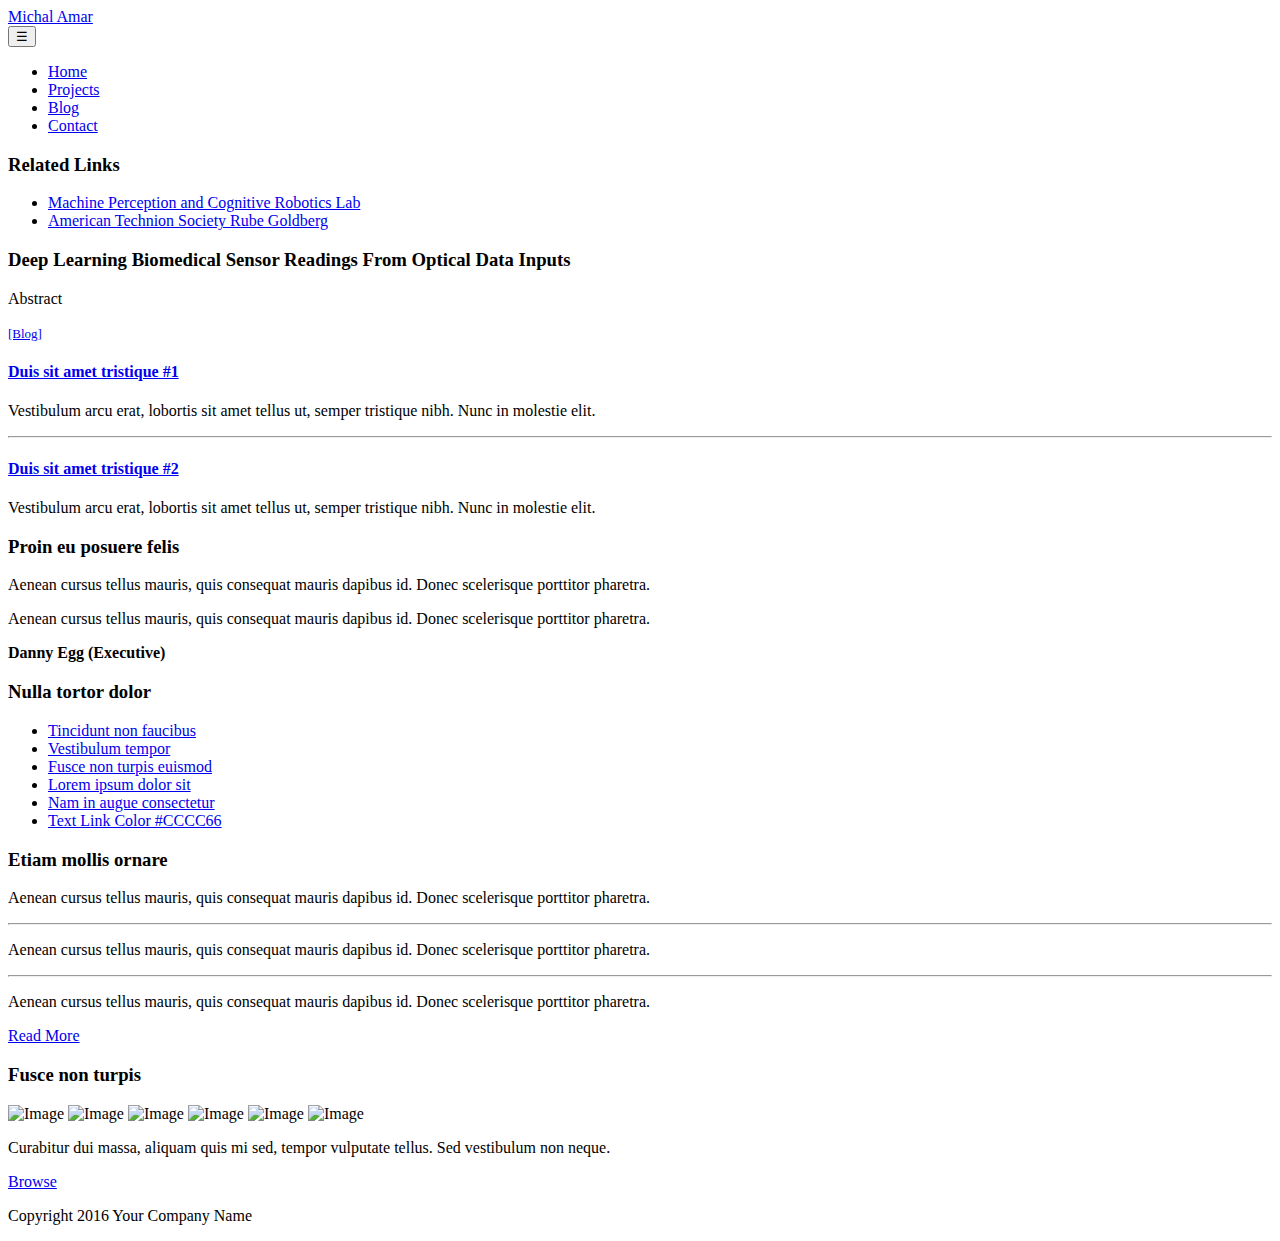
==== about.html @ 304e6bb1 "Update about.html" ====
<!DOCTYPE html>
<html>
<head>
    <meta charset="utf-8">
    <meta http-equiv="X-UA-Compatible" content="IE=edge">
    <meta name="viewport" content="width=device-width, initial-scale=1">

    <title>Michal Amar - Projects Page</title>
<!--

-->
    <!-- load stylesheets -->
    <link rel="stylesheet" href="https://fonts.googleapis.com/css?family=Open+Sans:300,400">  <!-- Google web font "Open Sans" -->
    <link rel="stylesheet" href="css/bootstrap.min.css">                                      <!-- Bootstrap style -->
    <link rel="stylesheet" href="css/templatemo-style.css">                                   <!-- Templatemo style -->

    <!-- HTML5 shim and Respond.js for IE8 support of HTML5 elements and media queries -->
    <!-- WARNING: Respond.js doesn't work if you view the page via file:// -->
        <!--[if lt IE 9]>
          <script src="https://oss.maxcdn.com/html5shiv/3.7.2/html5shiv.min.js"></script>
          <script src="https://oss.maxcdn.com/respond/1.4.2/respond.min.js"></script>
          <![endif]-->
</head>

    <body>
       
        <div class="tm-header">
            <div class="container-fluid">
                <div class="tm-header-inner">
                    <a href="#" class="navbar-brand tm-site-name">Michal Amar</a>
                    
                    <!-- navbar -->
                    <nav class="navbar tm-main-nav">

                        <button class="navbar-toggler hidden-md-up" type="button" data-toggle="collapse" data-target="#tmNavbar">
                            &#9776;
                        </button>
                        
                        <div class="collapse navbar-toggleable-sm" id="tmNavbar">
                            <ul class="nav navbar-nav">
                                <li class="nav-item">
                                    <a href="index.html" class="nav-link">Home</a>
                                </li>
                                <li class="nav-item active">
                                    <a href="about.html" class="nav-link">Projects</a>
                                </li>
                                <li class="nav-item">
                                    <a href="blog.html" class="nav-link">Blog</a>
                                </li>
                                <li class="nav-item">
                                    <a href="contact.html" class="nav-link">Contact</a>
                                </li>
                            </ul>                        
                        </div>
                        
                    </nav>  

                </div>                                  
            </div>            
        </div>

        <div class="tm-about-img-container">
            
        </div>

        <section class="tm-section">
            <div class="container-fluid">
                <div class="row tm-2-rows-sm-swap">
                    <div class="col-xs-12 col-sm-12 col-md-4 col-lg-3 col-xl-3 tm-2-rows-sm-down-2">
                        
                        <h3 class="tm-gold-text">Related Links</h3>
                        
                        <nav>
                            <ul class="nav">
                                <li><a href="mpcrlab.com" class="tm-text-link">Machine Perception and Cognitive Robotics Lab</a></li>
                                <li><a href="http://www.ats.org/news/earth-day-themed-rube-goldberg-machine-wins-technion-contest/" class="tm-text-link">American Technion Society Rube Goldberg</a></li>
    <!--                        <li><a href="#" class="tm-text-link">Vestibulum tempor ac lectus</a></li> 
                                <li><a href="#" class="tm-text-link">Fusce non turpis euismod</a></li>
                                <li><a href="#" class="tm-text-link">Nam in augue consectetur</a></li>
                                <li><a href="#" class="tm-text-link">Text Link Color #006699</a></li>
-->
                            </ul>
                        </nav>   

                    </div>

                    <div class="col-xs-12 col-sm-12 col-md-8 col-lg-9 col-xl-9 tm-2-rows-sm-down-1">
                        <h3 class="tm-gold-text">Deep Learning Biomedical Sensor Readings From Optical Data Inputs</h3>
                        <p>Abstract</p>
                        <a href="deeplearning.html" class="tm-btn tm-btn-gray text-uppercase"><font size="2">[Blog]</font></a>
                       <!-- <p>Quisque vel sem eu turpis ullamcorper euismod. Praesent quis nisi ac augue luctus viverra. Sed et dui nisi. Fusce vitae dapibus justo. Pellentesque accumsan est ac posuere imperdiet. Curabitur eros mi, lacinia at euismod quis, dapibus vel ligula. Ut sodales erat vitae nunc tempor mollis. Donec tempor lobortis tortor, in feugiat massa facilisis sed. Ut dignissim viverra pretium. In eu justo maximus turpis feugiat finibus scelerisque nec eros.</p>
                        <p>
                        Classic Template provides a great flexibility to arrange the content in any way you like. Please tell your friends about templatemo. Nam sem neque, finibus id sem pharetra, cursus porttitor ligula. Praesent aliquam fermentum dui, vitae venenatis libero vulputate ac. Fusce bibendum scelerisque magna eget iaculis.</p>
                    </div> -->
                </div>
                <!--
                <div class="row tm-margin-t-mid">
                    <div class="col-xs-12">
                        <h3 class="tm-gold-text">Pellentesque fermentum mauris</h3>
                        <p>Vivamus accumsan blandit ligula. Sed lobortis efficitur sapien</p>
                        <p>Nulla ultrices nibh ac accumsan lobortis. Nulla facilisi. Praesent velit ante, congue ac dignissim in, vehicula sit amet urna. Fusce in dapibus quam, eget finibus velit. Nullam erat odio, vulputate id est ut, consequat rutrum justo. Vivamus vel leo vel nunc tincidunt mattis. Sed neque diam, semper suscipit dictum a, sodales ac metus. Class aptent taciti sociosqu ad litora torquent per conubia nostra, per inceptos himenaeos. Morbi vel pharetra massa, non iaculis tortor. Nulla porttitor tincidunt felis et feugiat. Vivamus fermentum ligula justo, sit amet blandit nisl volutpat id.</p>
                    </div>
                </div>

                <div class="row tm-margin-t-mid">
                    <div class="col-xs-12 col-sm-12 col-md-6 col-lg-6 col-xl-6 tm-sm-m-b">
                        <h3 class="tm-gold-text">Pellentesque fermentum mauris</h3>
                        <p>Vivamus vel leo vel nunc tincidunt mattis. Sed neque diam, semper suscipit dictum a, sodales ac metus. Class aptent taciti sociosqu ad litora torquent per conubia nostra, per inceptos himenaeos. Morbi vel pharetra massa, non iaculis tortor. Nulla porttitor tincidunt felis et feugiat.</p>
                        <p>Vivamus fermentum ligula justo, sit amet blandit nisl volutpat id. Fusce sagittis ultricies felis, non luctus mauris lacinia quis. Ut fringilla lacus ac tempor ullamcorper. Mauris iaculis placerat ex et mattis.</p>
                    </div>

                    <div class="col-xs-12 col-sm-12 col-md-6 col-lg-6 col-xl-6">
                        <h3 class="tm-gold-text">Pellentesque fermentum mauris</h3>
                        <p>
                            Fusce in dapibus quam, eget finibus velit. Nullam erat odio, vulputate id est ut, consequat rutrum justo. Vivamus vel leo vel nunc tincidunt mattis. Sed neque diam, semper suscipit dictum a, sodales ac metus. Quisque vel sem eu turpis ullamcorper euismod. Praesent quis nisi ac augue luctus viverra. Sed et dui nisi.
                        </p>
                        <p>
                            Fusce vitae dapibus justo. Pellentesque accumsan est ac posuere imperdiet. Curabitur eros mi, lacinia at euismod quis, dapibus vel ligula. Ut sodales erat vitae nunc tempor mollis.
                        </p>
                    </div>

                </div>

                <div class="row tm-margin-t-mid">
                    <div class="col-xs-12 col-sm-6 col-md-3 col-lg-3 col-xl-3">

                        <div class="tm-content-box">
                            <img src="img/tm-img-310x180-1.jpg" alt="Image" class="tm-margin-b-30 img-fluid">
                            <h4 class="tm-margin-b-20 tm-gold-text">Lorem ipsum dolor #1</h4>
                            <p class="tm-margin-b-20">Aenean cursus tellus mauris, quis
                            consequat mauris dapibus id. Donec
                            scelerisque porttitor pharetra</p>
                            <a href="#" class="tm-btn text-uppercase">Detail</a>    
                        </div>  

                    </div>

                    <div class="col-xs-12 col-sm-6 col-md-3 col-lg-3 col-xl-3">

                        <div class="tm-content-box">
                            <img src="img/tm-img-310x180-2.jpg" alt="Image" class="tm-margin-b-30 img-fluid">
                            <h4 class="tm-margin-b-20 tm-gold-text">Lorem ipsum dolor #2</h4>
                            <p class="tm-margin-b-20">Aenean cursus tellus mauris, quis
                            consequat mauris dapibus id. Donec
                            scelerisque porttitor pharetra</p>
                            <a href="#" class="tm-btn text-uppercase">Read More</a>    
                        </div>  

                    </div>

                    <div class="col-xs-12 col-sm-6 col-md-3 col-lg-3 col-xl-3">

                        <div class="tm-content-box">
                            <img src="img/tm-img-310x180-3.jpg" alt="Image" class="tm-margin-b-30 img-fluid">
                            <h4 class="tm-margin-b-20 tm-gold-text">Lorem ipsum dolor #3</h4>
                            <p class="tm-margin-b-20">Aenean cursus tellus mauris, quis
                            consequat mauris dapibus id. Donec
                            scelerisque porttitor pharetra</p>
                            <a href="#" class="tm-btn text-uppercase">Detail</a>    
                        </div>  

                    </div>
-->
                    <div class="col-xs-12 col-sm-6 col-md-3 col-lg-3 col-xl-3">

                        <div class="tm-content-box tm-margin-b-30">
                            <a href="#" class="tm-text-link"><h4 class="tm-margin-b-20 tm-thin-font">Duis sit amet tristique #1</h4></a>
                            <p class="tm-margin-b-30">Vestibulum arcu erat, lobortis sit amet tellus ut, semper tristique nibh. Nunc in molestie elit.</p><hr>
                        </div>
                        <div class="tm-content-box">
                            <a href="#" class="tm-text-link"><h4 class="tm-margin-b-20 tm-thin-font">Duis sit amet tristique #2</h4></a>
                            <p>Vestibulum arcu erat, lobortis sit amet tellus ut, semper tristique nibh. Nunc in molestie elit.</p>
                        </div>  

                    </div>
                </div> <!-- row -->

            </div>
        </section>
        
        <footer class="tm-footer">
            <div class="container-fluid">
                <div class="row">
                    
                    <div class="col-xs-12 col-sm-6 col-md-6 col-lg-3 col-xl-3">
                        
                        <div class="tm-footer-content-box">
                            <h3 class="tm-gold-text tm-title tm-footer-content-box-title">Proin eu posuere felis</h3>
                            <div class="tm-gray-bg">
                                <p>Aenean cursus tellus mauris, quis consequat mauris dapibus id. Donec scelerisque porttitor pharetra.</p>
                                <p>Aenean cursus tellus mauris, quis consequat mauris dapibus id. Donec scelerisque porttitor pharetra.</p>
                                <p><strong>Danny Egg (Executive)</strong></p>    
                            </div>    
                        </div>
                                                
                    </div>

                    <div class="col-xs-12 col-sm-6 col-md-6 col-lg-3 col-xl-3">
                        <div class="tm-footer-content-box tm-footer-links-container">
                        
                            <h3 class="tm-gold-text tm-title tm-footer-content-box-title">Nulla tortor dolor</h3>
                            <nav>
                                <ul class="nav">
                                    <li><a href="#" class="tm-footer-link">Tincidunt non faucibus</a></li>
                                    <li><a href="#" class="tm-footer-link">Vestibulum tempor</a></li>
                                    <li><a href="#" class="tm-footer-link">Fusce non turpis euismod</a></li>
                                    <li><a href="#" class="tm-footer-link">Lorem ipsum dolor sit</a></li>
                                    <li><a href="#" class="tm-footer-link">Nam in augue consectetur</a></li>
                                    <li><a href="#" class="tm-footer-link">Text Link Color #CCCC66</a></li>
                                </ul>
                            </nav>

                        </div>
                        
                    </div>

                    <!-- Add the extra clearfix for only the required viewport 
                        http://stackoverflow.com/questions/24590222/bootstrap-3-grid-with-different-height-in-each-item-is-it-solvable-using-only
                    -->
                    <div class="clearfix hidden-lg-up"></div>

                    <div class="col-xs-12 col-sm-6 col-md-6 col-lg-3 col-xl-3">

                        <div class="tm-footer-content-box">
                        
                            <h3 class="tm-gold-text tm-title tm-footer-content-box-title">Etiam mollis ornare</h3>
                            <p class="tm-margin-b-30">Aenean cursus tellus mauris, quis consequat mauris dapibus id. Donec scelerisque porttitor pharetra.</p><hr class="tm-margin-b-30">
                            <p class="tm-margin-b-30">Aenean cursus tellus mauris, quis consequat mauris dapibus id. Donec scelerisque porttitor pharetra.</p><hr class="tm-margin-b-30">
                            <p class="tm-margin-b-30">Aenean cursus tellus mauris, quis consequat mauris dapibus id. Donec scelerisque porttitor pharetra.</p>
                            <a href="#" class="tm-btn tm-btn-gray text-uppercase">Read More</a>

                        </div>
                        
                    </div>

                    <div class="col-xs-12 col-sm-6 col-md-6 col-lg-3 col-xl-3">

                        <div class="tm-footer-content-box">
                        
                            <h3 class="tm-gold-text tm-title tm-footer-content-box-title">Fusce non turpis</h3>
                            <div class="tm-margin-b-30">
                                <img src="img/tm-img-100x100-1.jpg" alt="Image" class="tm-footer-thumbnail">
                                <img src="img/tm-img-100x100-2.jpg" alt="Image" class="tm-footer-thumbnail">
                                <img src="img/tm-img-100x100-3.jpg" alt="Image" class="tm-footer-thumbnail">
                                <img src="img/tm-img-100x100-4.jpg" alt="Image" class="tm-footer-thumbnail">
                                <img src="img/tm-img-100x100-5.jpg" alt="Image" class="tm-footer-thumbnail">
                                <img src="img/tm-img-100x100-6.jpg" alt="Image" class="tm-footer-thumbnail">
                            </div>
                            <p class="tm-margin-b-20">Curabitur dui massa, aliquam quis mi sed, tempor vulputate tellus. Sed vestibulum non neque.</p>
                            <a href="#" class="tm-btn tm-btn-gray text-uppercase">Browse</a>

                        </div>
                        
                    </div>


                </div>

                <div class="row">
                    <div class="col-xs-12 tm-copyright-col">
                        <p class="tm-copyright-text">Copyright 2016 Your Company Name</p>
                    </div>
                </div>
            </div>
        </footer>

        <!-- load JS files -->
        <script src="js/jquery-1.11.3.min.js"></script>             <!-- jQuery (https://jquery.com/download/) -->
        <script src="https://www.atlasestateagents.co.uk/javascript/tether.min.js"></script> <!-- Tether for Bootstrap, http://stackoverflow.com/questions/34567939/how-to-fix-the-error-error-bootstrap-tooltips-require-tether-http-github-h --> 
        <script src="js/bootstrap.min.js"></script>                 <!-- Bootstrap (http://v4-alpha.getbootstrap.com/) -->
       
</body>
</html>
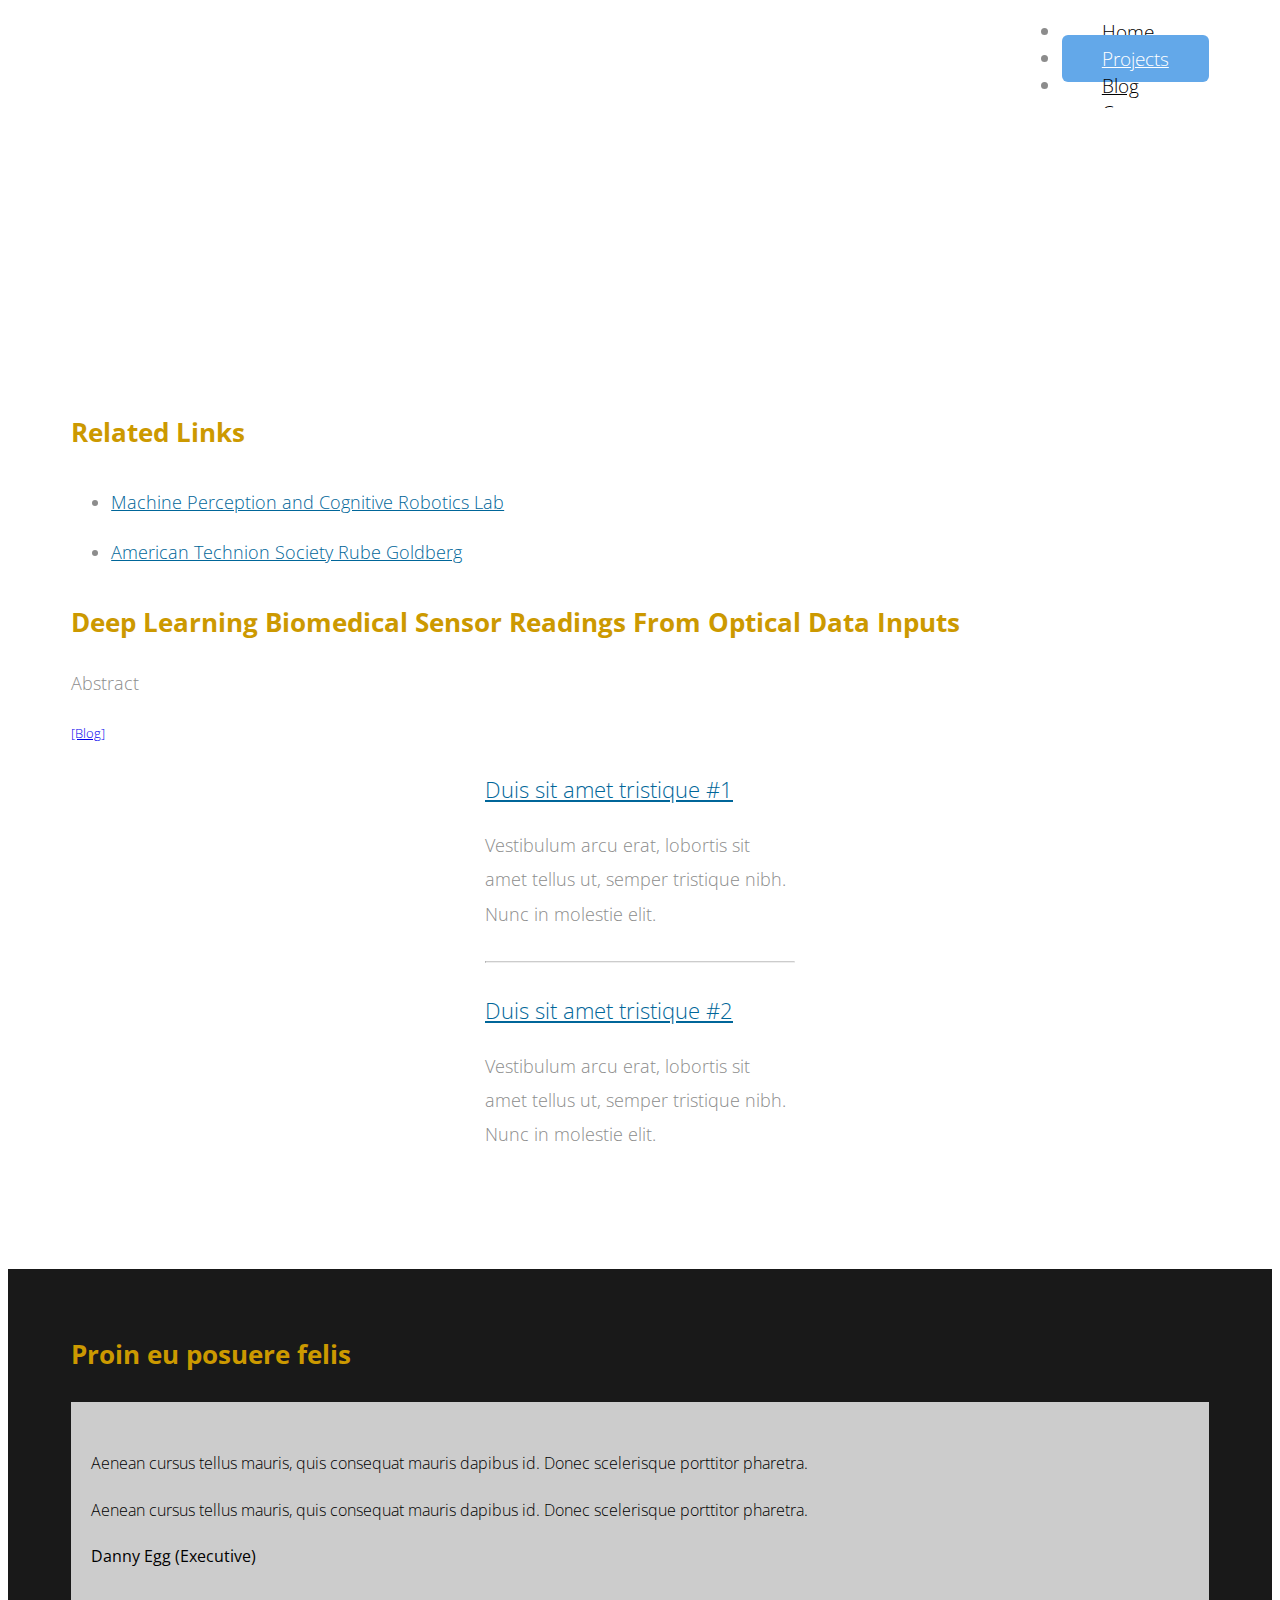
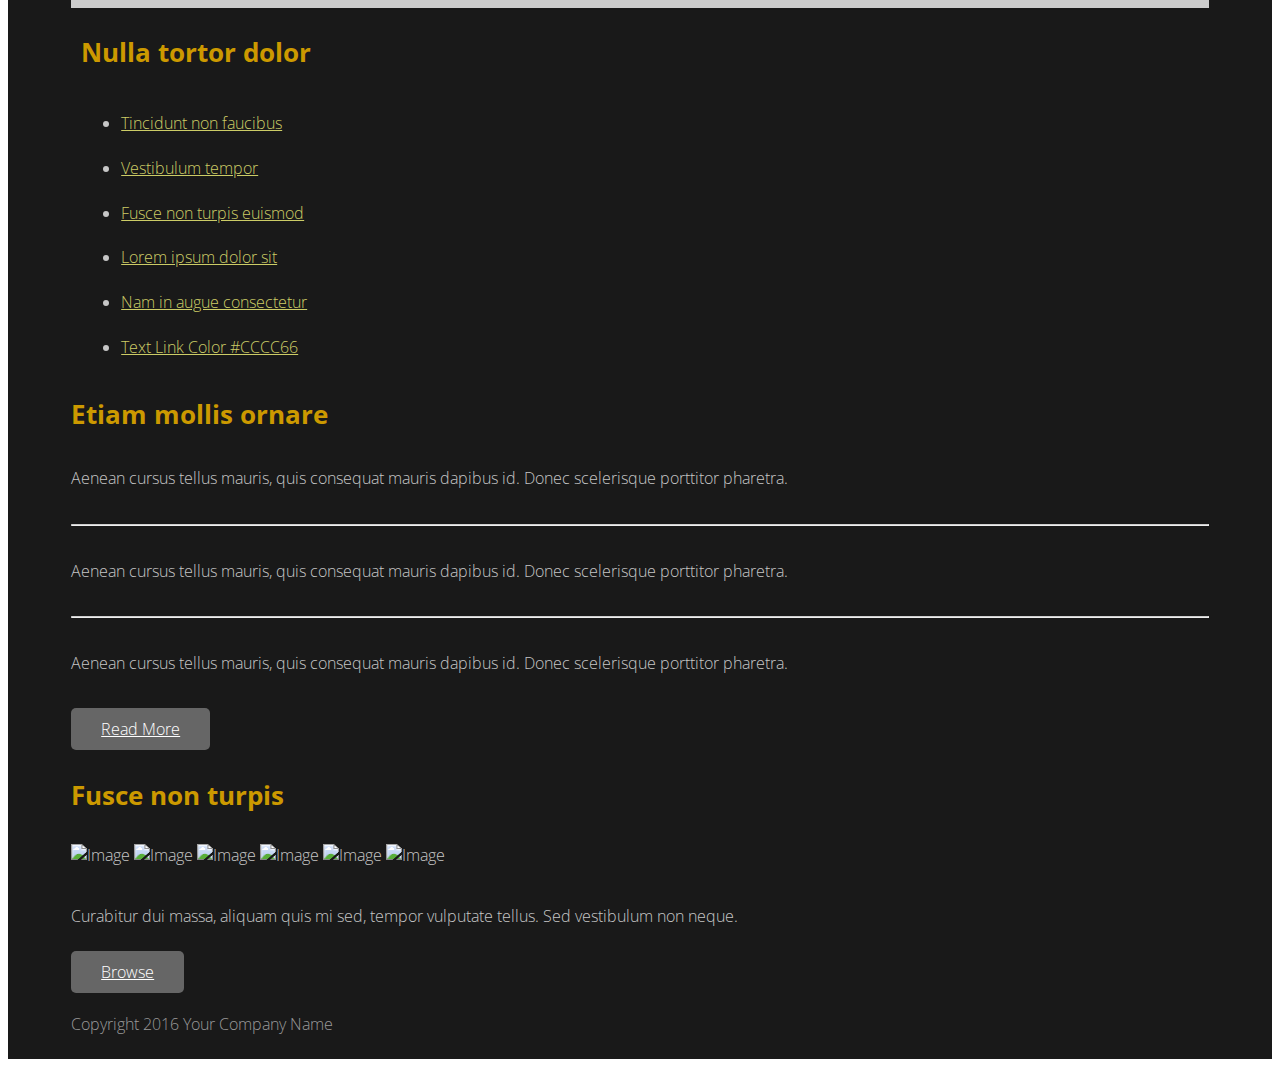
==== commit 6b3cd9f9: "Update about.html" ====
--- a/about.html
+++ b/about.html
@@ -5,21 +5,12 @@
     <meta http-equiv="X-UA-Compatible" content="IE=edge">
     <meta name="viewport" content="width=device-width, initial-scale=1">
 
-    <title>Michal Amar - Projects Page</title>
-<!--
-
--->
-    <!-- load stylesheets -->
-    <link rel="stylesheet" href="https://fonts.googleapis.com/css?family=Open+Sans:300,400">  <!-- Google web font "Open Sans" -->
-    <link rel="stylesheet" href="css/bootstrap.min.css">                                      <!-- Bootstrap style -->
-    <link rel="stylesheet" href="css/templatemo-style.css">                                   <!-- Templatemo style -->
-
-    <!-- HTML5 shim and Respond.js for IE8 support of HTML5 elements and media queries -->
-    <!-- WARNING: Respond.js doesn't work if you view the page via file:// -->
-        <!--[if lt IE 9]>
-          <script src="https://oss.maxcdn.com/html5shiv/3.7.2/html5shiv.min.js"></script>
-          <script src="https://oss.maxcdn.com/respond/1.4.2/respond.min.js"></script>
-          <![endif]-->
+    <title>Projects Page</title>
+
+    <link rel="stylesheet" href="https://fonts.googleapis.com/css?family=Open+Sans:300,400">  
+    <link rel="stylesheet" href="css/bootstrap.min.css">                                     
+    <link rel="stylesheet" href="css/templatemo-style.css">                                 
+
 </head>
 
     <body>
@@ -27,7 +18,7 @@
         <div class="tm-header">
             <div class="container-fluid">
                 <div class="tm-header-inner">
-                    <a href="#" class="navbar-brand tm-site-name">Michal Amar</a>
+                    <a href="#" class="navbar-brand tm-site-name"></a>
                     
                     <!-- navbar -->
                     <nav class="navbar tm-main-nav">
@@ -87,7 +78,7 @@
                     <div class="col-xs-12 col-sm-12 col-md-8 col-lg-9 col-xl-9 tm-2-rows-sm-down-1">
                         <h3 class="tm-gold-text">Deep Learning Biomedical Sensor Readings From Optical Data Inputs</h3>
                         <p>Abstract</p>
-                        <a href="deeplearning.html" class="tm-btn tm-btn-gray text-uppercase"><font size="2">[Blog]</font></a>
+                        <a href="deeplearning.html" class="tm-footer-content-box-title text-uppercase"><font size="2">[Blog]</font></a>
                        <!-- <p>Quisque vel sem eu turpis ullamcorper euismod. Praesent quis nisi ac augue luctus viverra. Sed et dui nisi. Fusce vitae dapibus justo. Pellentesque accumsan est ac posuere imperdiet. Curabitur eros mi, lacinia at euismod quis, dapibus vel ligula. Ut sodales erat vitae nunc tempor mollis. Donec tempor lobortis tortor, in feugiat massa facilisis sed. Ut dignissim viverra pretium. In eu justo maximus turpis feugiat finibus scelerisque nec eros.</p>
                         <p>
                         Classic Template provides a great flexibility to arrange the content in any way you like. Please tell your friends about templatemo. Nam sem neque, finibus id sem pharetra, cursus porttitor ligula. Praesent aliquam fermentum dui, vitae venenatis libero vulputate ac. Fusce bibendum scelerisque magna eget iaculis.</p>
@@ -214,9 +205,7 @@
                         
                     </div>
 
-                    <!-- Add the extra clearfix for only the required viewport 
-                        http://stackoverflow.com/questions/24590222/bootstrap-3-grid-with-different-height-in-each-item-is-it-solvable-using-only
-                    -->
+          
                     <div class="clearfix hidden-lg-up"></div>
 
                     <div class="col-xs-12 col-sm-6 col-md-6 col-lg-3 col-xl-3">
@@ -265,9 +254,8 @@
         </footer>
 
         <!-- load JS files -->
-        <script src="js/jquery-1.11.3.min.js"></script>             <!-- jQuery (https://jquery.com/download/) -->
-        <script src="https://www.atlasestateagents.co.uk/javascript/tether.min.js"></script> <!-- Tether for Bootstrap, http://stackoverflow.com/questions/34567939/how-to-fix-the-error-error-bootstrap-tooltips-require-tether-http-github-h --> 
-        <script src="js/bootstrap.min.js"></script>                 <!-- Bootstrap (http://v4-alpha.getbootstrap.com/) -->
-       
+        <script src="js/jquery-1.11.3.min.js"></script>             
+        <script src="https://www.atlasestateagents.co.uk/javascript/tether.min.js"></script> 
+        <script src="js/bootstrap.min.js"></script>              
 </body>
 </html>
--- a/css/templatemo-style.css
+++ b/css/templatemo-style.css
@@ -0,0 +1,433 @@
+/* 
+
+Classic Template
+
+http://www.templatemo.com/tm-488-classic
+
+-----------------------------*/
+
+body {
+	color: #8c8c8c;
+	font-family: 'Open Sans', Helvetica, Arial, sans-serif;
+	font-size: 18px;
+	font-weight: 300;
+	overflow-x: hidden;
+}
+
+a, button { transition: all 0.3s ease; }
+a:hover,
+a:focus {
+	text-decoration: none;
+	outline: none;
+}
+
+h2 { font-size: 2.2rem; }
+.tm-thin-font { font-weight: 300; }
+
+.container-fluid {
+	margin-left: auto;
+	margin-right: auto;
+	max-width: 1390px;
+	overflow-x: hidden;
+}
+
+@media (max-width: 1390px) {
+	.container-fluid {
+		padding-left: 5%;
+		padding-right: 5%;
+	}
+}
+
+.tm-header-inner {
+	display: -webkit-flex;
+	display: -ms-flexbox;
+	display: flex;
+	-webkit-align-items: center;
+	    -ms-flex-align: center;
+	        align-items: center;
+	-webkit-justify-content: space-between;
+	    -ms-flex-pack: justify;
+	        justify-content: space-between;
+	height: 100px;
+}
+
+.tm-site-name {
+	color: #000080;
+	display: block;
+	font-size: 2.6rem;
+	font-weight: 400;
+}
+
+.tm-main-nav { font-size: 1.2rem; }
+
+.navbar-nav .nav-link {
+	border-radius: 6px;
+	color: black;
+	padding: 10px 40px;
+}
+
+.nav-item.active .nav-link,
+.nav-link:hover,
+.nav-link:focus {
+	color: white;
+	background-color: #63a8e9;
+
+}
+
+.tm-gold-text { color: #cc9900; }
+
+.tm-section {
+	padding-top: 80px;
+	padding-bottom: 100px;
+}
+
+.tm-home-img-container {
+	background-image: url('../img/tm-home-img.jpg');
+	background-size: auto;
+	background-position: center;
+	background-repeat: no-repeat;
+	height: 500px;
+}
+
+.tm-about-img-container { background-image: url('../img/tm-about-img.jpg');	}
+.tm-blog-img-container { background-image: url('../img/tm-blog-img.jpg'); }
+.tm-contact-img-container { background-image: url('../img/tm-contact-img.jpg'); }
+.tm-harrypotterlogo-img-container { background-image: url('../img/tm-harrypotter-img.jpg');}
+
+.tm-about-img-container,
+.tm-blog-img-container,
+.tm-harrypotterlogo-img,
+.tm-contact-img-container {
+	background-size: auto 200px;
+	background-position: center;
+	background-repeat: no-repeat;
+	height: 200px;
+}
+
+.tm-title {
+	margin-bottom: 1rem;
+	line-height: 1.4;
+}
+
+.tm-subtitle {
+	font-size: 1.4rem;
+	max-width: 800px;
+	margin: 0 auto 80px;
+}
+
+.tm-content-box {
+	max-width: 310px;
+	margin: 0 auto;
+}
+
+h3 { font-size: 1.65rem; }
+h4 { 
+	font-size: 1.4rem;
+	line-height: 1.6;
+}
+
+.tm-btn {
+	color: white;
+	background-color: #cc9900;
+	border: none;
+	border-radius: 5px;
+	display: inline-block;
+	padding: 10px 30px;
+}
+
+.tm-btn:hover,
+.tm-btn:focus {
+	background-color: #906E09;
+	color: white;
+	outline: none;
+}
+
+.tm-btn-gray { background-color: #666666; }
+.tm-btn-gray:hover,
+.tm-btn-gray:focus {
+	background-color: #515050;	
+}
+
+.tm-margin-b-15 { margin-bottom: 15px; }
+.tm-margin-b-20 { margin-bottom: 20px; }
+.tm-margin-b-30 { margin-bottom: 30px; }
+.tm-margin-b-40 { margin-bottom: 40px; }
+.tm-margin-t-big { margin-top: 90px; }
+.tm-margin-t-mid { margin-top: 60px; }
+.tm-margin-t-small { margin-top: 30px; }
+
+.tm-text-link { 
+	color: #006699; 
+	line-height: 2.8;
+	text-decoration: underline;
+}
+.tm-overflow-auto { overflow: auto; }
+.tm-small-font { font-size: 1rem; }
+.tm-related-post { margin-bottom: 40px; }
+.tm-related-post:last-child { margin-bottom: 0; }
+.media-left { padding-right: 25px; }
+.media-body {
+	border-bottom: 1px solid #ccc;
+	padding-bottom: 25px;
+}
+
+.tm-media-description { margin-bottom: 0; }
+
+.tm-2-col-right { padding-left: 20px; }
+
+.tm-footer {
+	color: #c6c6c6;
+	background-color: #191919;
+	background-image: url('../img/classic-pattern-bg.png');
+	font-size: 1rem;
+	padding-top: 40px;
+	padding-bottom: 20px;
+}
+
+.tm-footer-links-container { padding-left: 10px; }
+
+.tm-footer-link {
+	color: #CCCC66;
+	line-height: 2.8;
+	text-decoration: underline;
+}
+
+.tm-footer-link:hover,
+.tm-footer-link:focus {
+	color: #CCCC66;
+	text-decoration: none;
+}
+.tm-footer-thumbnail { margin-bottom: 5px; }
+
+.tm-copyright-text { 
+	color: #999999; 
+	margin-bottom: 0;
+}
+
+hr { border-top: 1px solid #CCCCCC; }
+p { line-height: 1.9; }
+
+.tm-gray-bg { 
+	background-color: #CCCCCC; 
+	color: black;
+	padding: 30px 20px 20px;
+}
+.tm-footer-content-box-title { margin-bottom: 30px; }
+
+.tm-img-post { margin-bottom: 30px; }
+
+.tm-aside-r { padding-left: 30px; }
+
+.form-control {
+	border-radius: 0;
+	font-size: 1.1rem;
+	padding: 0.75rem 1rem;
+}
+
+.form-control:focus { border-color: #CC9900; }
+
+.tm-form-description { margin-top: 30px; }
+.tm-contact-form { padding-top: 20px; }
+
+#google-map {
+    height: 333px;
+    width: 100%;
+    margin-top: 40px;
+}
+
+.tm-contact-right { padding-left: 30px; }
+.tm-p-small { font-size: 1rem; }
+
+@media (max-width: 1199px) {
+	.tm-2-col-left { padding-right: 0; }
+	.tm-2-col-right { padding-left: 0; }
+	.tm-text-link {
+		line-height: 2.2;
+	}
+	.container-fluid {
+		padding-left: 4%;
+		padding-right: 4%;
+	}
+}
+
+@media (max-width: 991px){
+
+	.tm-home-img-container {
+		background:none;
+		height: auto;
+	}
+
+	.tm-subtitle { margin-bottom: 40px; }
+	
+	#tmNavbar .navbar-nav .nav-link { padding: 10px 25px; }
+	.media { max-width: 240px; }
+	.media-left {
+		display: block;
+		margin-bottom: 20px;
+	}
+
+	.tm-content-box { margin-bottom: 50px; }
+	.tm-text-link { line-height: 2.4; }
+
+	.tm-section {
+	    padding-top: 50px;
+	    padding-bottom: 60px;
+	}
+
+	.tm-2-col-left, .tm-2-col-right { 
+		margin: 0 auto;
+		max-width: 660px; 
+	}
+	
+	.tm-margin-t-big { margin-top: 30px; }
+	.media { max-width: 100%; }
+	.media-left {
+		display: table-cell;
+		margin-bottom: 0;
+	}
+
+	.tm-footer-content-box { margin-bottom: 40px; }
+
+	.tm-2-rows-md-swap {
+		display: -webkit-flex;
+		display: -ms-flexbox;
+		display: flex;
+		-webkit-flex-direction: column;
+		    -ms-flex-direction: column;
+		        flex-direction: column;
+	}
+
+	.tm-2-rows-md-down-1 {
+		-webkit-order: 1;
+		    -ms-flex-order: 1;
+		        order: 1;		
+	}
+	.tm-2-rows-md-down-2 {
+		-webkit-order: 2;
+		    -ms-flex-order: 2;
+		        order: 2;
+		margin-bottom: 0;
+		margin-top: 30px;		
+	}
+
+	.tm-contact-right { 
+		padding-left: 15px; 
+		padding-top: 40px;
+	}
+}
+
+@media (max-width: 897px) {
+	.tm-btn {
+		padding: 10px 15px;
+		font-size: 1rem;
+	}
+}
+
+@media (max-width: 767px) {
+	.tm-main-nav {
+		position: fixed;
+		right: 0;
+		top: 21px;
+		z-index: 1000;
+	}
+	#tmNavbar .navbar-nav .nav-item { float: none; }
+	#tmNavbar .navbar-nav .nav-link { padding: 10px 35px; }
+	#tmNavbar {
+		background: white; 
+		border-radius: 6px;
+	}
+	#tmNavbar .navbar-nav .nav-item+.nav-item { margin-left: 0; }
+	.navbar-toggler {
+		background: white;
+		border-color: #cc9900;
+		color: #cc9900;
+		display: block;
+		margin-left: auto;
+		margin-right: 0;
+	}
+	.navbar-toggler:focus { outline: none; }
+	.tm-content-box { margin-bottom: 50px; }
+	
+	.tm-2-col-left {
+		padding-right: 0;
+		max-width: 660px;
+	}
+
+	.tm-2-col-right { padding-left: 0; }
+	.tm-margin-b-40 { margin-bottom: 25px; }
+	
+	.tm-copyright-text { padding-top: 0; }
+	.tm-gray-bg { padding: 20px 20px 10px; }
+	.tm-footer { padding-bottom: 15px; }
+
+	.tm-2-rows-sm-swap {
+		display: -webkit-flex;
+		display: -ms-flexbox;
+		display: flex;
+		-webkit-flex-direction: column;
+		    -ms-flex-direction: column;
+		        flex-direction: column;
+	}
+
+	.tm-2-rows-sm-down-1 {
+		-webkit-order: 1;
+		    -ms-flex-order: 1;
+		        order: 1;		
+	}
+	.tm-2-rows-sm-down-2 {
+		-webkit-order: 2;
+		    -ms-flex-order: 2;
+		        order: 2;
+		margin-bottom: 0;
+		margin-top: 30px;		
+	}
+
+	.tm-sm-m-b { margin-bottom: 20px; }
+	.tm-aside-r { padding-left: 15px; }
+	.tm-aside-container {
+		max-width: 310px;
+		margin: 0 auto;
+	}
+
+	.tm-blog-post {	padding-bottom: 10px; }
+	.tm-content-box-contact {
+		margin-top: 40px;
+		margin-bottom: 0;
+	}
+
+	.tm-contact-row-related-posts {	margin-top: 40px; }
+}
+
+@media (max-width: 543px) {
+	.tm-footer-links-container { padding-left: 0; }
+	.tm-xs-m-t { margin-top: 20px; }
+	.tm-btn { padding: 10px 30px; }
+}
+
+@media(max-width: 510px) {
+	.media { max-width: 240px; }
+	.media-left {
+		display: block;
+		margin-bottom: 20px;
+	}
+		
+	.tm-section {
+		padding-top: 10%;
+		padding-bottom: 10%;
+	}
+
+	.tm-subtitle { margin-bottom: 20px; }
+	.tm-margin-b-40 { margin-bottom: 15px; }
+	.tm-content-box { margin-bottom: 40px; }
+	.tm-margin-t-mid { margin-top: 30px; }
+	.tm-footer-content-box { margin-bottom: 40px; }
+	.tm-footer-content-box-title { margin-bottom: 15px; }
+	#google-map { margin-top: 25px; }
+	.tm-map-section { margin-top: 50px; }
+
+	.tm-contact-related-posts-container {
+		max-width: 240px;
+		margin-left: auto;
+		margin-right: auto;
+	}
+}
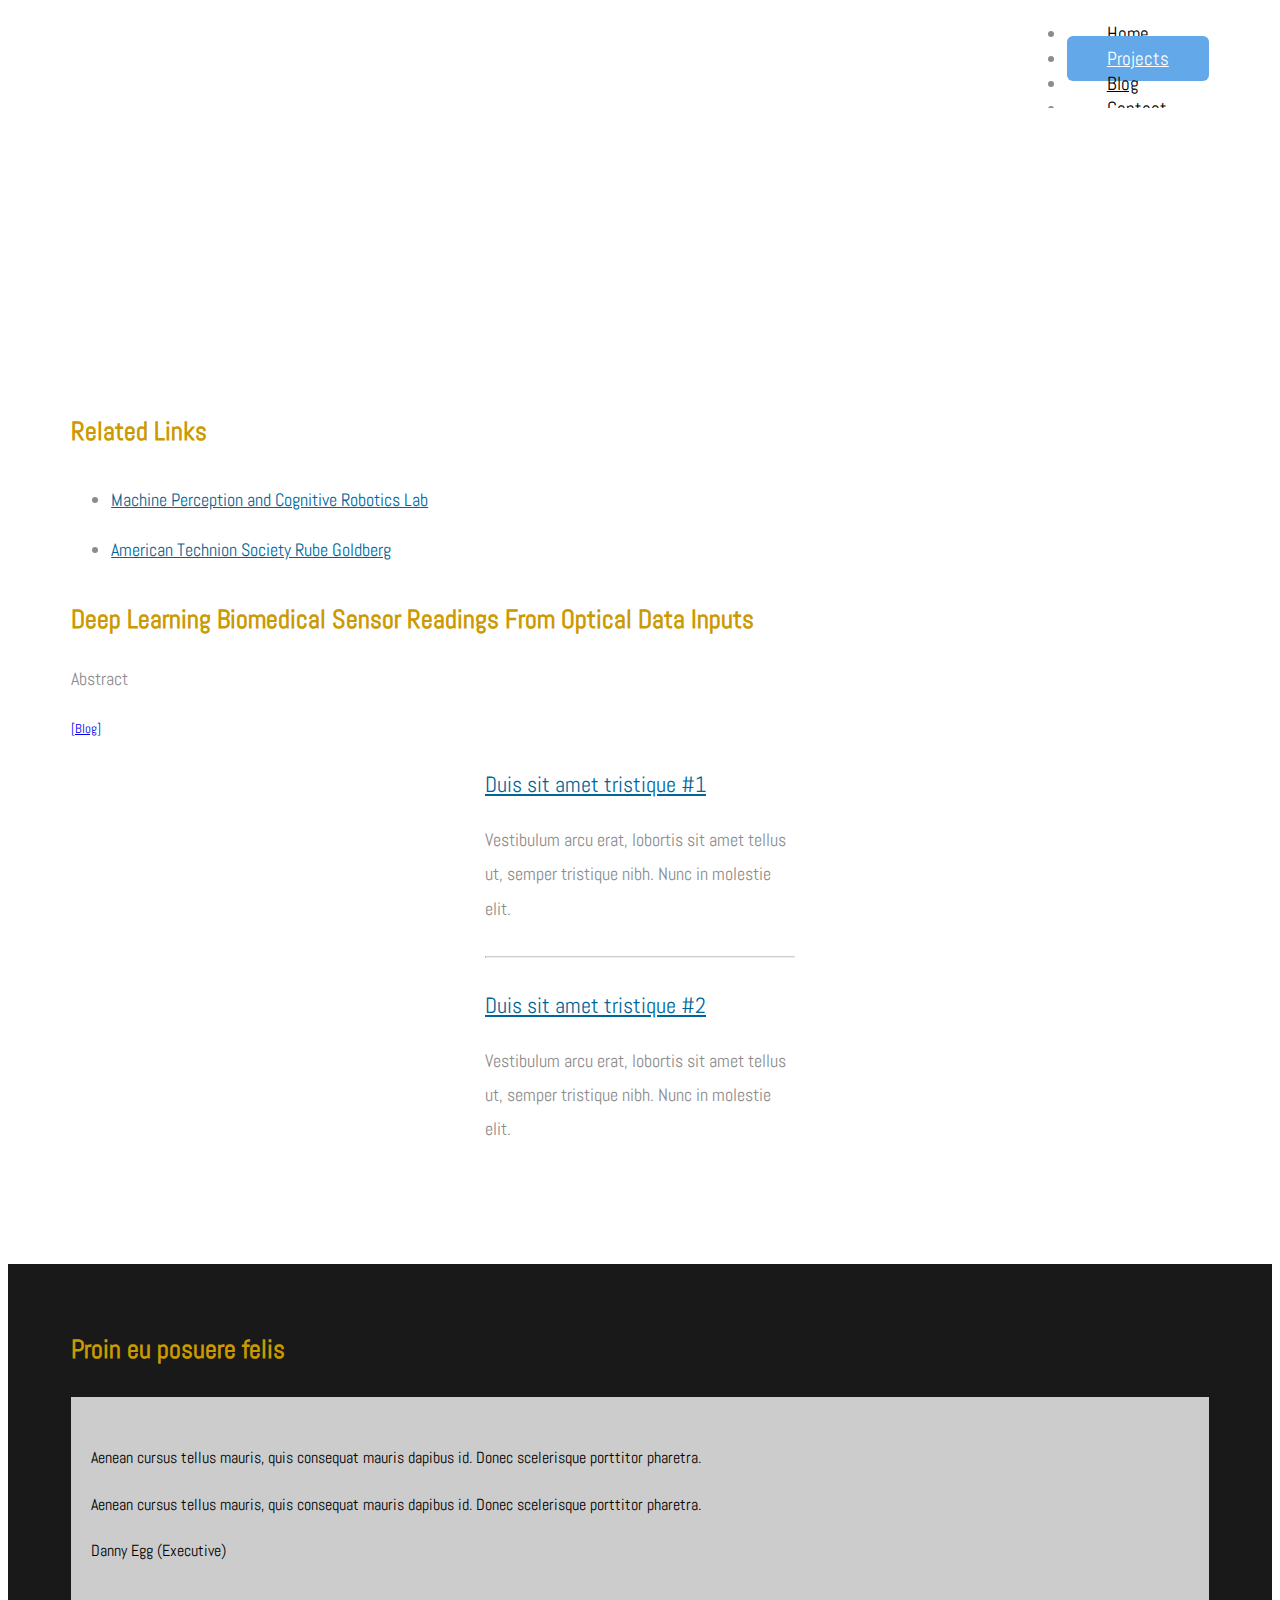
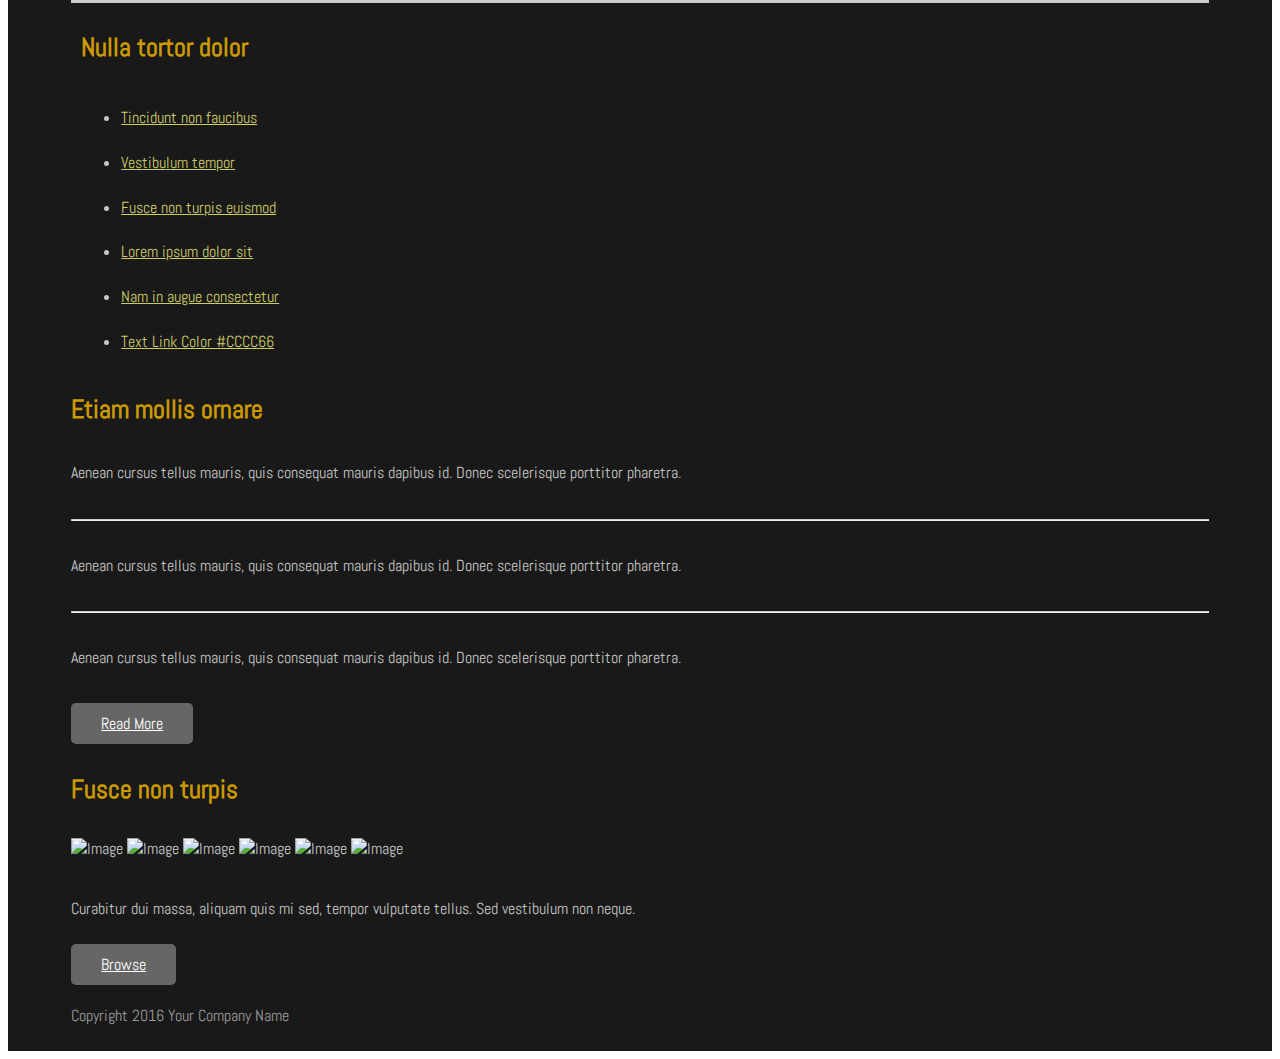
==== commit 029d329a: "change in font link" ====
--- a/about.html
+++ b/about.html
@@ -5,9 +5,10 @@
     <meta http-equiv="X-UA-Compatible" content="IE=edge">
     <meta name="viewport" content="width=device-width, initial-scale=1">
 
-    <title>Projects Page</title>
-
-    <link rel="stylesheet" href="https://fonts.googleapis.com/css?family=Open+Sans:300,400">  
+    <title>Projects | Michal Amar</title>
+
+   <link href="https://fonts.googleapis.com/css?family=Abel|Crimson+Text|Merriweather:300,400" rel="stylesheet">
+
     <link rel="stylesheet" href="css/bootstrap.min.css">                                     
     <link rel="stylesheet" href="css/templatemo-style.css">                                 
 
--- a/css/templatemo-style.css
+++ b/css/templatemo-style.css
@@ -8,7 +8,10 @@
 
 body {
 	color: #8c8c8c;
-	font-family: 'Open Sans', Helvetica, Arial, sans-serif;
+	/*font-family: 'Times New Roman', Helvetica, Arial, sans-serif;*/
+	font-family: 'Merriweather', serif;
+	font-family: 'Crimson Text', serif;
+	font-family: 'Abel', sans-serif;
 	font-size: 18px;
 	font-weight: 300;
 	overflow-x: hidden;
@@ -92,11 +95,11 @@
 .tm-about-img-container { background-image: url('../img/tm-about-img.jpg');	}
 .tm-blog-img-container { background-image: url('../img/tm-blog-img.jpg'); }
 .tm-contact-img-container { background-image: url('../img/tm-contact-img.jpg'); }
-.tm-harrypotterlogo-img-container { background-image: url('../img/tm-harrypotter-img.jpg');}
+.tm-harrypotterlogo-img-container { background-image: url('../img/tm-harrypotterlogo-img.jpg');}
 
 .tm-about-img-container,
 .tm-blog-img-container,
-.tm-harrypotterlogo-img,
+.tm-harrypotterlogo-img-container,
 .tm-contact-img-container {
 	background-size: auto 200px;
 	background-position: center;
@@ -107,6 +110,7 @@
 .tm-title {
 	margin-bottom: 1rem;
 	line-height: 1.4;
+	
 }
 
 .tm-subtitle {
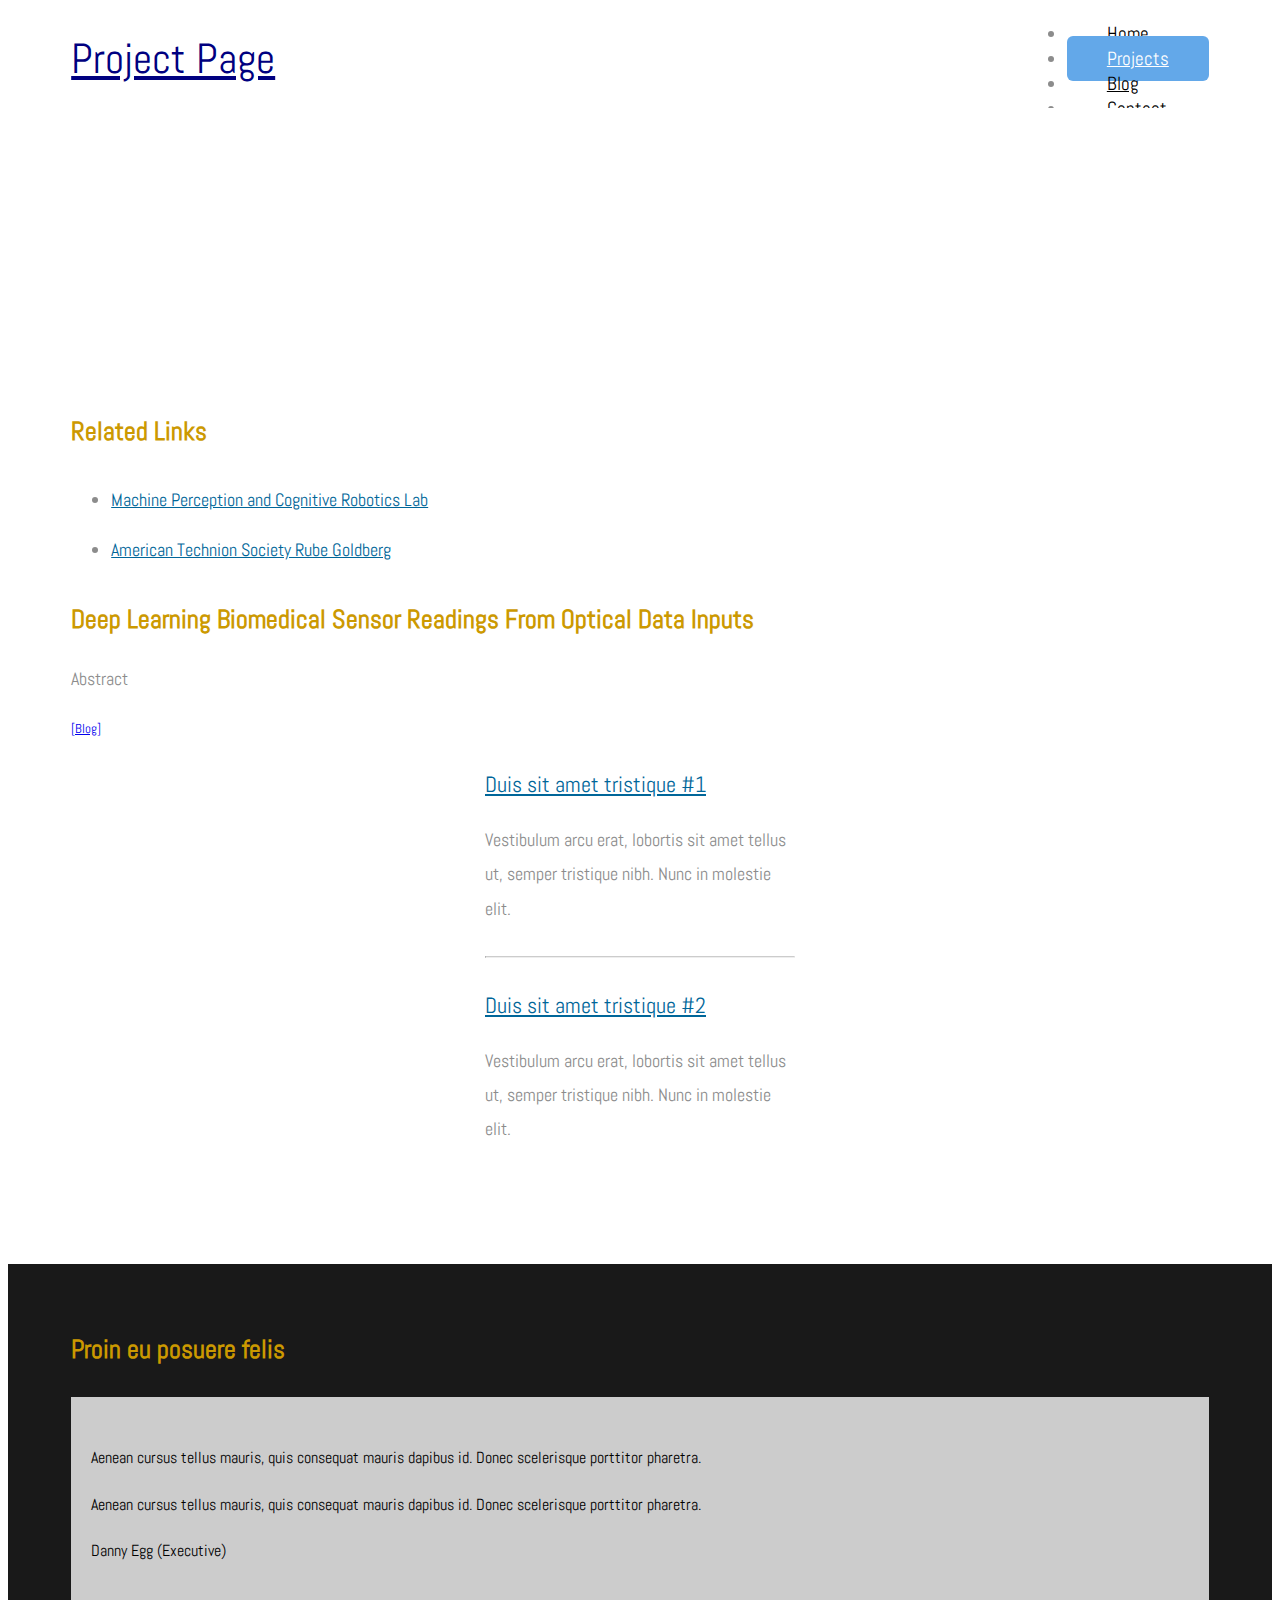
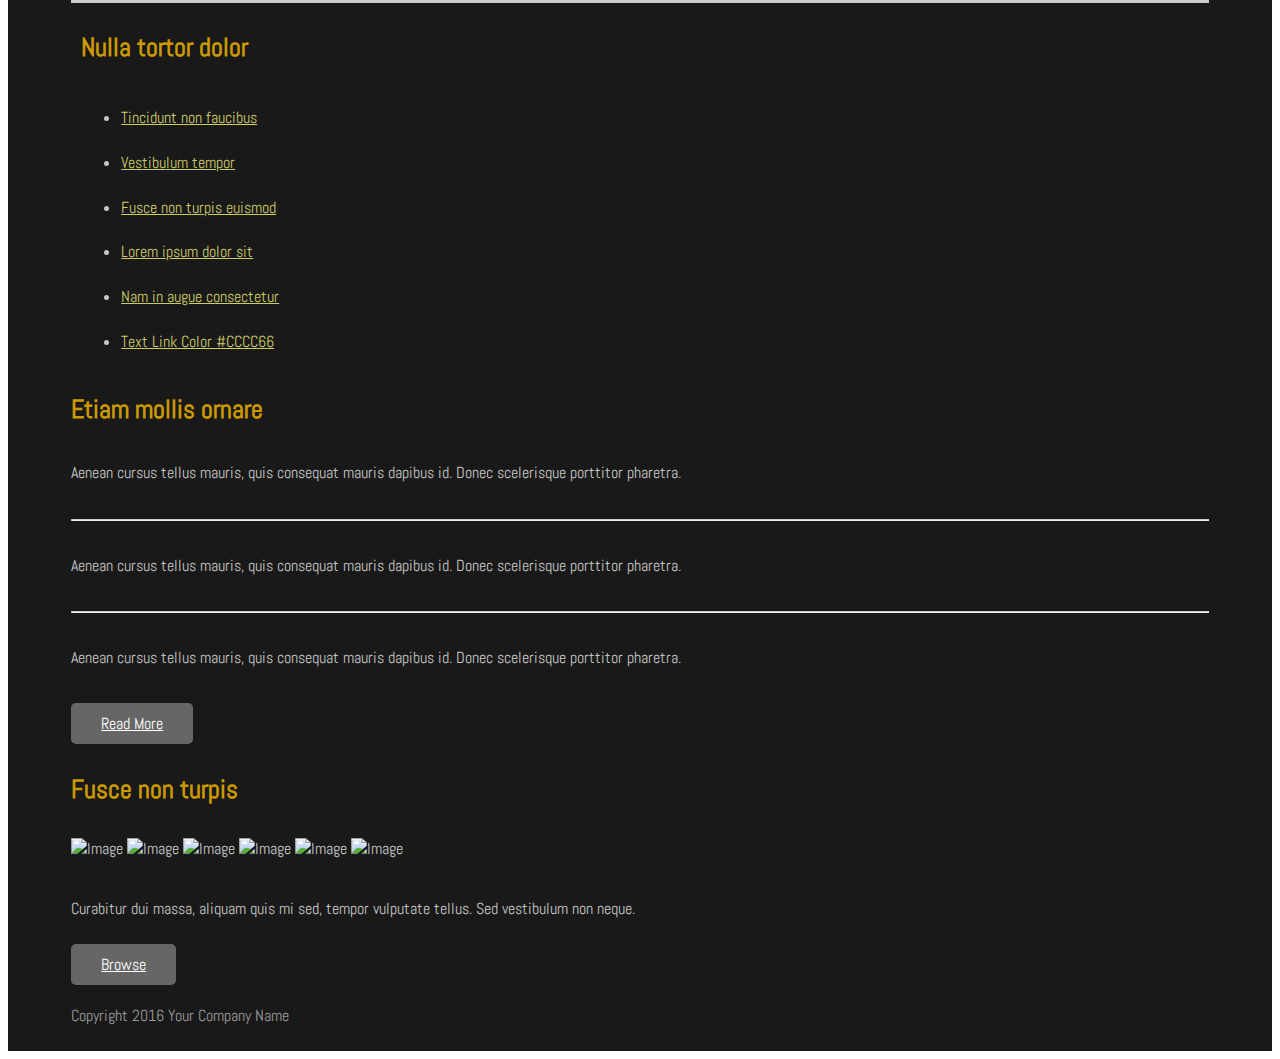
==== commit 669345fc: "title uniformity" ====
--- a/about.html
+++ b/about.html
@@ -7,8 +7,7 @@
 
     <title>Projects | Michal Amar</title>
 
-   <link href="https://fonts.googleapis.com/css?family=Abel|Crimson+Text|Merriweather:300,400" rel="stylesheet">
-
+   	<link href="https://fonts.googleapis.com/css?family=Abel|Crimson+Text|Merriweather:300,400" rel="stylesheet">
     <link rel="stylesheet" href="css/bootstrap.min.css">                                     
     <link rel="stylesheet" href="css/templatemo-style.css">                                 
 
@@ -19,7 +18,7 @@
         <div class="tm-header">
             <div class="container-fluid">
                 <div class="tm-header-inner">
-                    <a href="#" class="navbar-brand tm-site-name"></a>
+                    <a href="#" class="navbar-brand tm-site-name">Project Page</a>
                     
                     <!-- navbar -->
                     <nav class="navbar tm-main-nav">
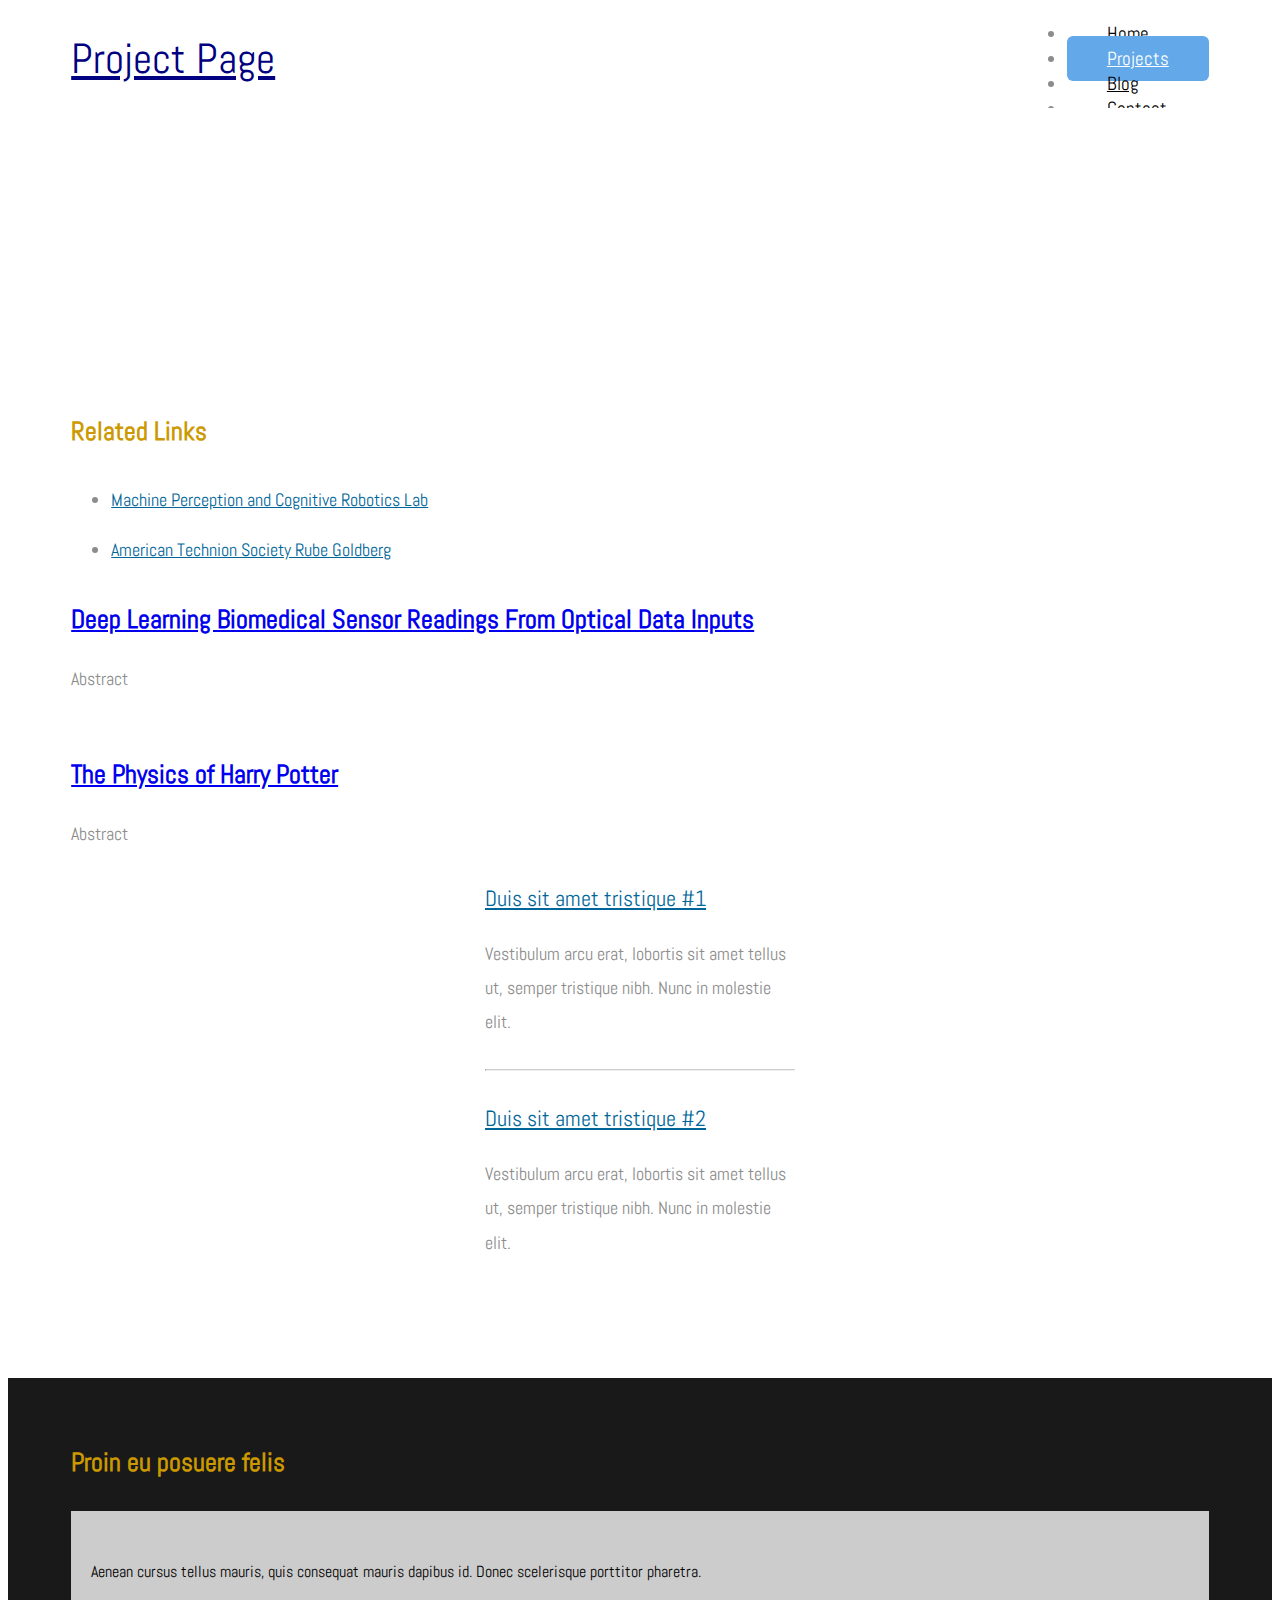
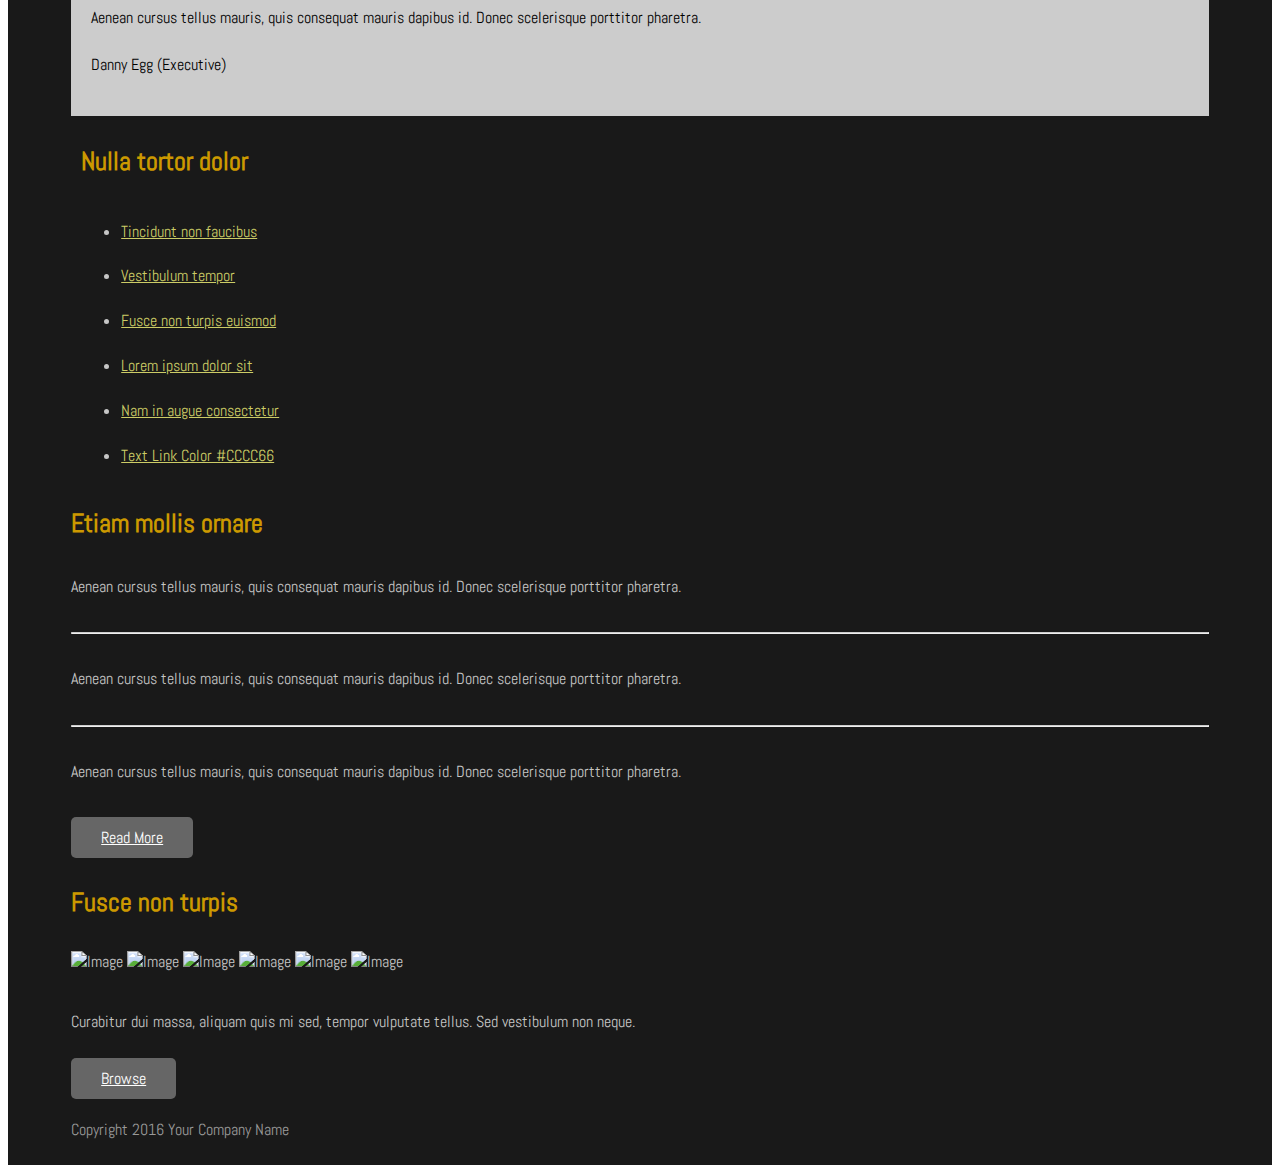
==== commit 92624abb: "Update about.html" ====
--- a/about.html
+++ b/about.html
@@ -76,23 +76,23 @@
                     </div>
 
                     <div class="col-xs-12 col-sm-12 col-md-8 col-lg-9 col-xl-9 tm-2-rows-sm-down-1">
-                        <h3 class="tm-gold-text">Deep Learning Biomedical Sensor Readings From Optical Data Inputs</h3>
+                        <h3 class="tm-gold-text"> <a href="deeplearning.html" >Deep Learning Biomedical Sensor Readings From Optical Data Inputs</a></h3>
                         <p>Abstract</p>
-                        <a href="deeplearning.html" class="tm-footer-content-box-title text-uppercase"><font size="2">[Blog]</font></a>
+                        
                        <!-- <p>Quisque vel sem eu turpis ullamcorper euismod. Praesent quis nisi ac augue luctus viverra. Sed et dui nisi. Fusce vitae dapibus justo. Pellentesque accumsan est ac posuere imperdiet. Curabitur eros mi, lacinia at euismod quis, dapibus vel ligula. Ut sodales erat vitae nunc tempor mollis. Donec tempor lobortis tortor, in feugiat massa facilisis sed. Ut dignissim viverra pretium. In eu justo maximus turpis feugiat finibus scelerisque nec eros.</p>
                         <p>
                         Classic Template provides a great flexibility to arrange the content in any way you like. Please tell your friends about templatemo. Nam sem neque, finibus id sem pharetra, cursus porttitor ligula. Praesent aliquam fermentum dui, vitae venenatis libero vulputate ac. Fusce bibendum scelerisque magna eget iaculis.</p>
                     </div> -->
                 </div>
-                <!--
+               
                 <div class="row tm-margin-t-mid">
                     <div class="col-xs-12">
-                        <h3 class="tm-gold-text">Pellentesque fermentum mauris</h3>
-                        <p>Vivamus accumsan blandit ligula. Sed lobortis efficitur sapien</p>
-                        <p>Nulla ultrices nibh ac accumsan lobortis. Nulla facilisi. Praesent velit ante, congue ac dignissim in, vehicula sit amet urna. Fusce in dapibus quam, eget finibus velit. Nullam erat odio, vulputate id est ut, consequat rutrum justo. Vivamus vel leo vel nunc tincidunt mattis. Sed neque diam, semper suscipit dictum a, sodales ac metus. Class aptent taciti sociosqu ad litora torquent per conubia nostra, per inceptos himenaeos. Morbi vel pharetra massa, non iaculis tortor. Nulla porttitor tincidunt felis et feugiat. Vivamus fermentum ligula justo, sit amet blandit nisl volutpat id.</p>
-                    </div>
-                </div>
-
+                        <h3 class="tm-gold-text"> <a href="deeplearning.html" >The Physics of Harry Potter</a></h3>
+                        <p>Abstract</p>
+                       
+                    </div>
+                </div>
+<!--
                 <div class="row tm-margin-t-mid">
                     <div class="col-xs-12 col-sm-12 col-md-6 col-lg-6 col-xl-6 tm-sm-m-b">
                         <h3 class="tm-gold-text">Pellentesque fermentum mauris</h3>
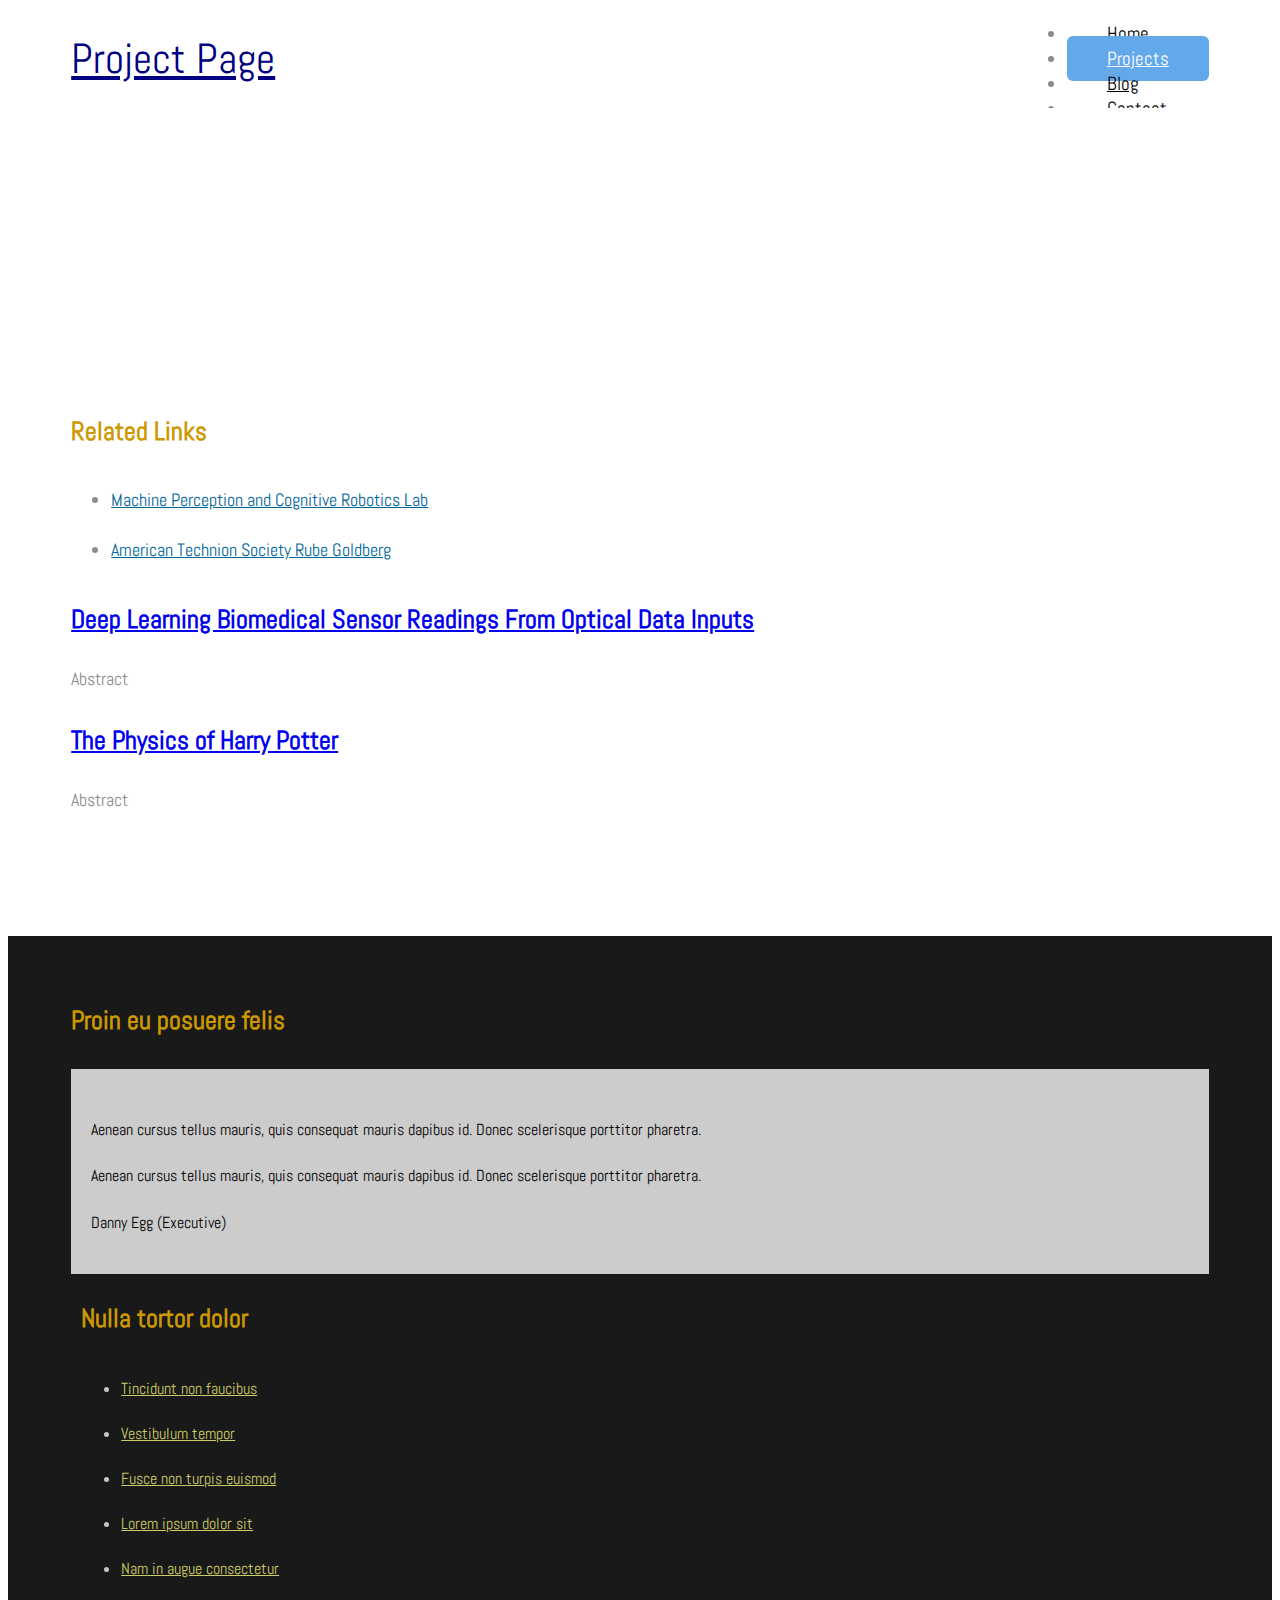
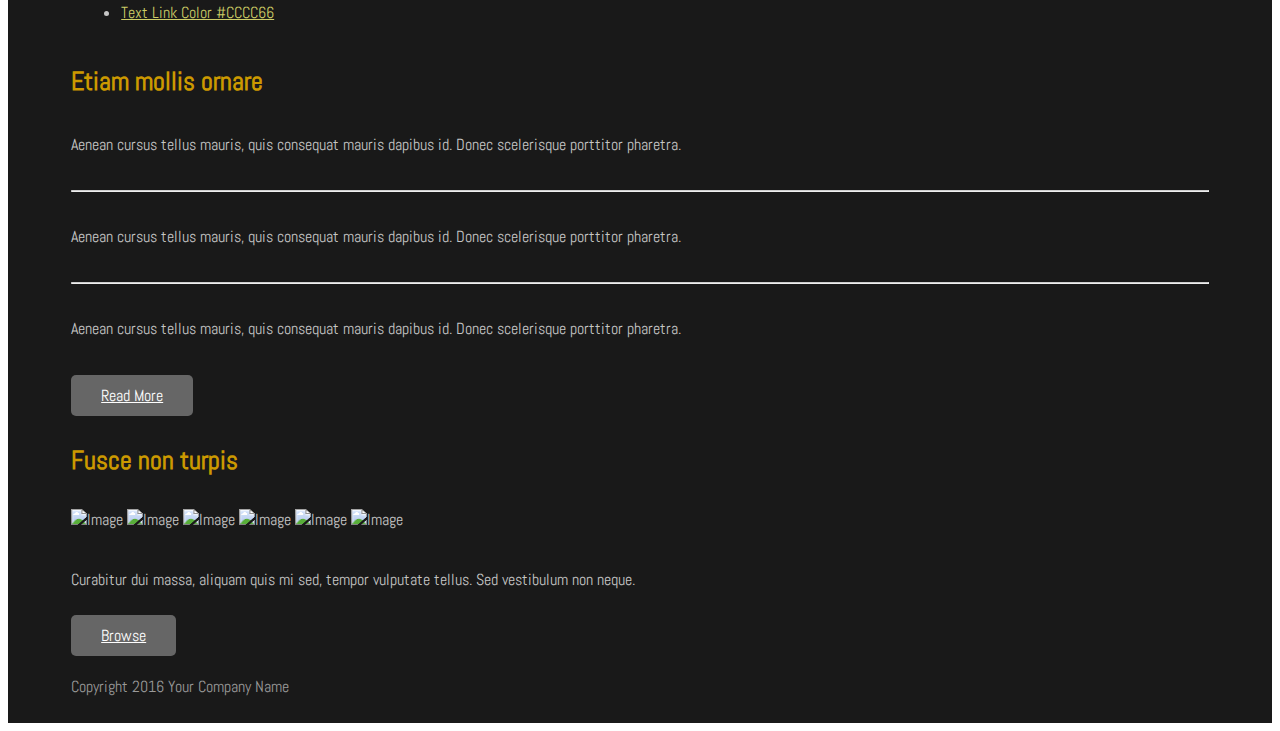
==== commit cdd39fe8: "Update about.html" ====
--- a/about.html
+++ b/about.html
@@ -85,12 +85,12 @@
                     </div> -->
                 </div>
                
-                <div class="row tm-margin-t-mid">
-                    <div class="col-xs-12">
-                        <h3 class="tm-gold-text"> <a href="deeplearning.html" >The Physics of Harry Potter</a></h3>
+                <div class="col-xs-12 col-sm-12 col-md-8 col-lg-9 col-xl-9 tm-2-rows-sm-down-1">
+                   <!-- <div class="col-xs-12"> -->
+                        <h3 class="tm-gold-text"> <a href="harrypotter.html" >The Physics of Harry Potter</a></h3>
                         <p>Abstract</p>
                        
-                    </div>
+                   <!-- </div> -->
                 </div>
 <!--
                 <div class="row tm-margin-t-mid">
@@ -152,7 +152,7 @@
 
                     </div>
 -->
-                    <div class="col-xs-12 col-sm-6 col-md-3 col-lg-3 col-xl-3">
+                   <!-- <div class="col-xs-12 col-sm-6 col-md-3 col-lg-3 col-xl-3">
 
                         <div class="tm-content-box tm-margin-b-30">
                             <a href="#" class="tm-text-link"><h4 class="tm-margin-b-20 tm-thin-font">Duis sit amet tristique #1</h4></a>
@@ -162,7 +162,7 @@
                             <a href="#" class="tm-text-link"><h4 class="tm-margin-b-20 tm-thin-font">Duis sit amet tristique #2</h4></a>
                             <p>Vestibulum arcu erat, lobortis sit amet tellus ut, semper tristique nibh. Nunc in molestie elit.</p>
                         </div>  
-
+-->
                     </div>
                 </div> <!-- row -->
 
